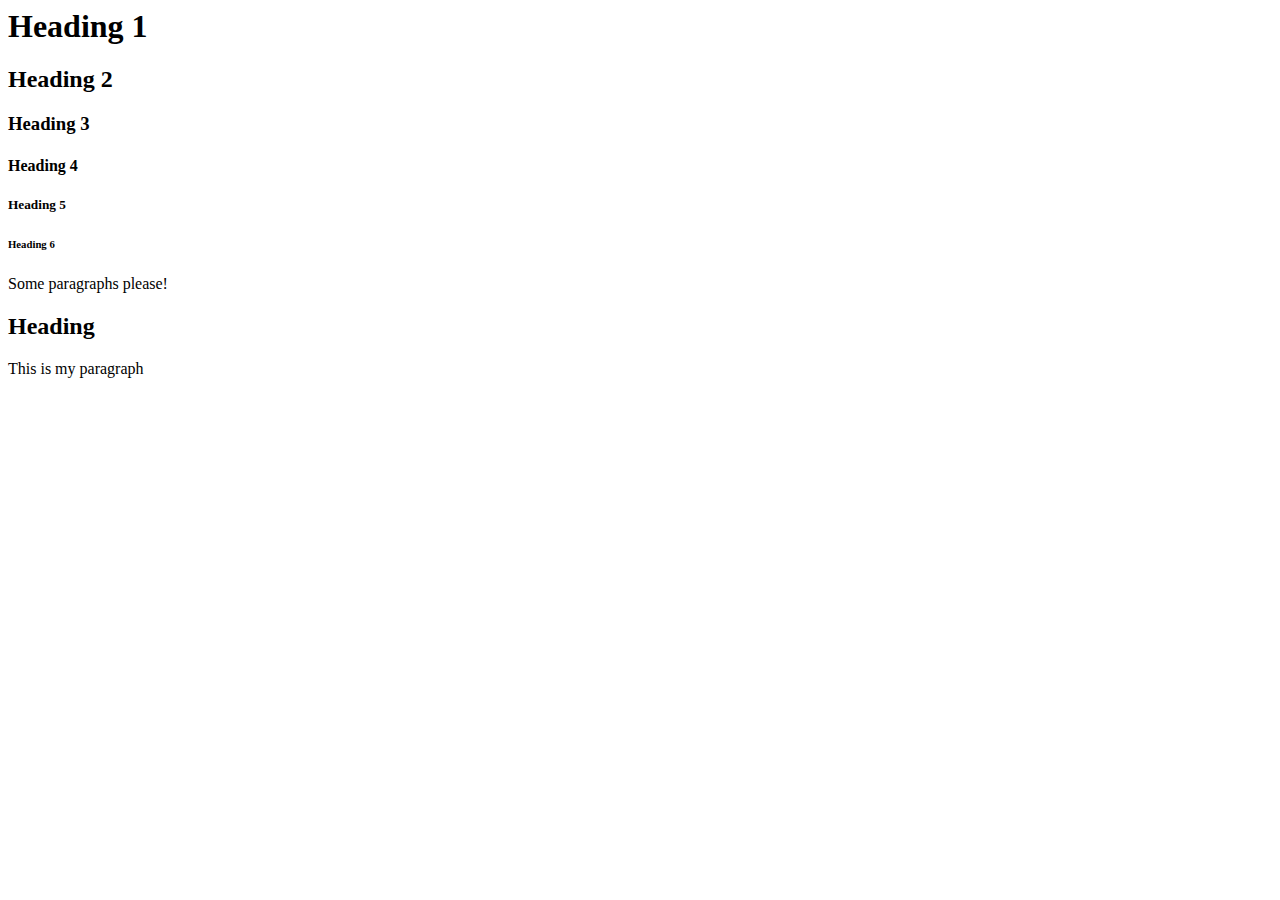
==== tests/simple_page.html @ 6dd09b3b "now parses simple HTML documents; added a pretty printer for the DOM" ====
<html>

	<head>

	</head>

	<body>
		<h1>Heading 1</h1>
		<h2>Heading 2</h2>
		<h3>Heading 3</h3>
		<h4>Heading 4</h4>
		<h5>Heading 5</h5>
		<h6>Heading 6</h6>
		<p>Some paragraphs please!</p>
		<div>
			<h2>Heading</h2>
			<p>
				This is my paragraph
			</p>
		</div>
	</body>

</html>
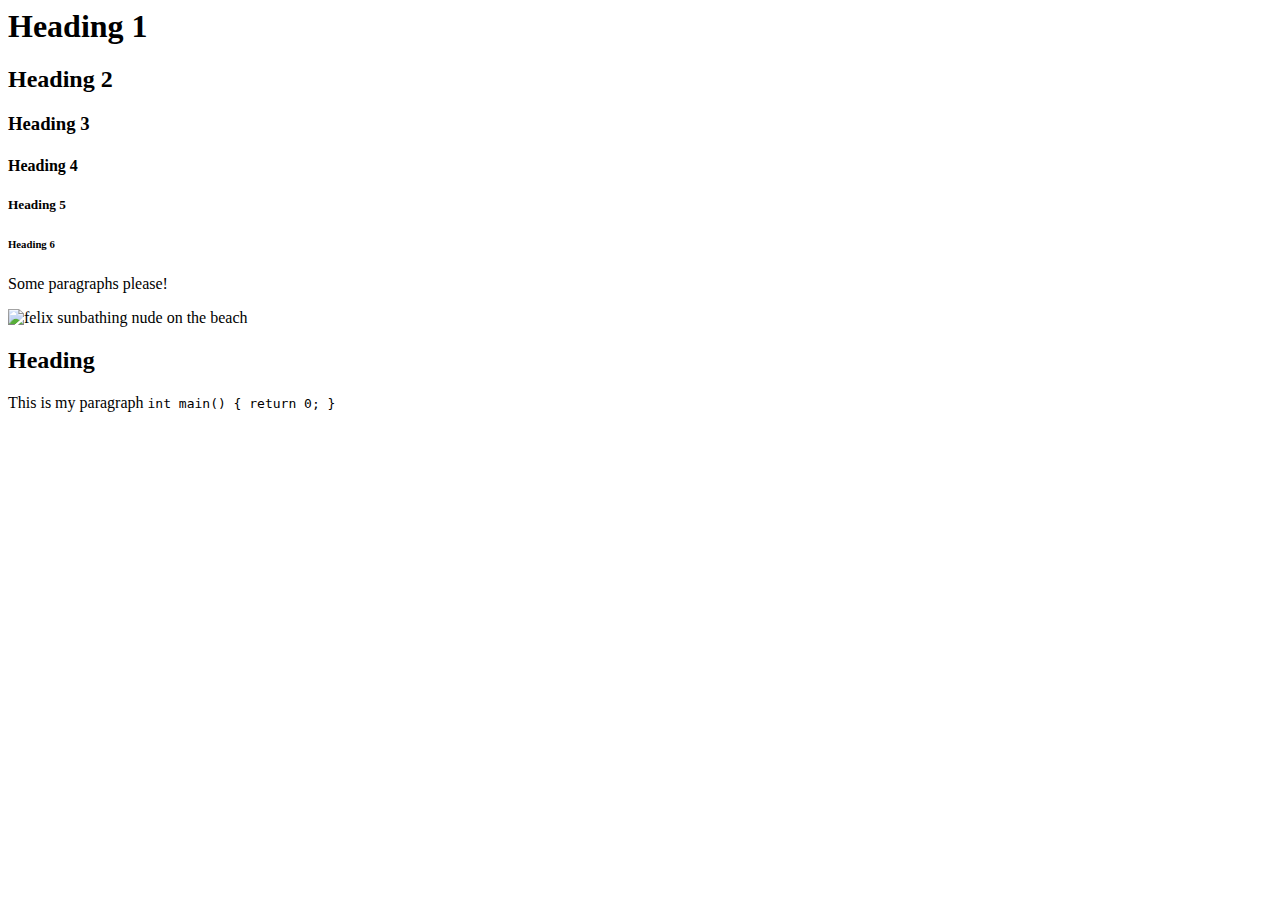
==== commit cb38bee6: "parsing for self-closing elements" ====
--- a/tests/simple_page.html
+++ b/tests/simple_page.html
@@ -1,10 +1,11 @@
 <html>
 
 	<head>
-
+		<title>My webpage</title>
+		<link href="tests/sheet.css"/>
 	</head>
 
-	<body>
+	<body id="wrapper" class="magical">
 		<h1>Heading 1</h1>
 		<h2>Heading 2</h2>
 		<h3>Heading 3</h3>
@@ -12,10 +13,18 @@
 		<h5>Heading 5</h5>
 		<h6>Heading 6</h6>
 		<p>Some paragraphs please!</p>
-		<div>
+		<div class="post">
+			<img src="tests/my_image.png" alt="felix sunbathing nude on the beach"/>
+
 			<h2>Heading</h2>
 			<p>
 				This is my paragraph
+<code>
+int main() {
+	
+	return 0;
+}
+</code>
 			</p>
 		</div>
 	</body>
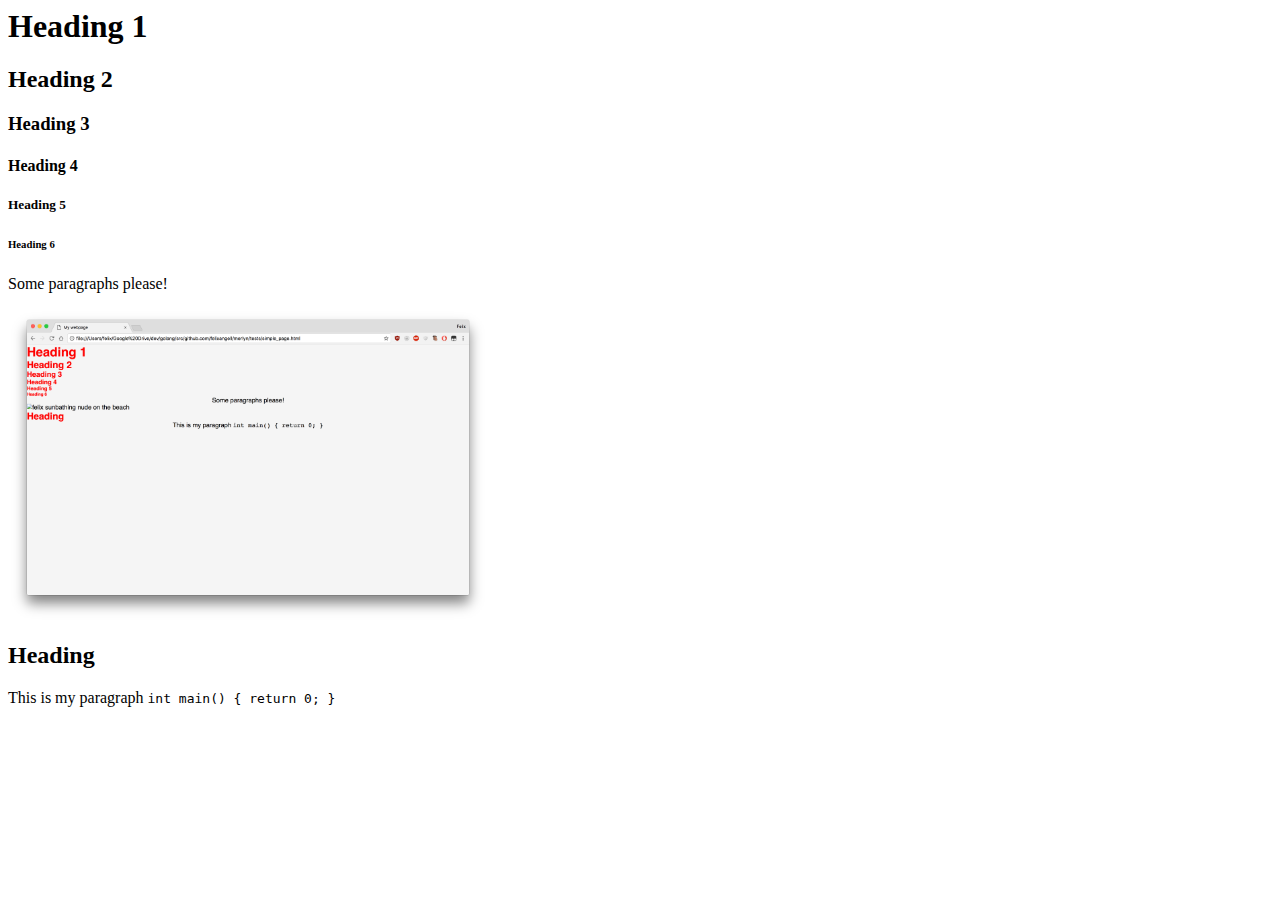
==== commit fcdf0711: "added test image; more css parsing stuff" ====
--- a/tests/simple_page.html
+++ b/tests/simple_page.html
@@ -2,7 +2,7 @@
 
 	<head>
 		<title>My webpage</title>
-		<link href="tests/sheet.css"/>
+		<link type="text/css" rel="stylesheet" href="base.css"/>
 	</head>
 
 	<body id="wrapper" class="magical">
@@ -14,7 +14,7 @@
 		<h6>Heading 6</h6>
 		<p>Some paragraphs please!</p>
 		<div class="post">
-			<img src="tests/my_image.png" alt="felix sunbathing nude on the beach"/>
+			<img width="480px" src="my_image.png" alt="felix sunbathing nude on the beach"/>
 
 			<h2>Heading</h2>
 			<p>
